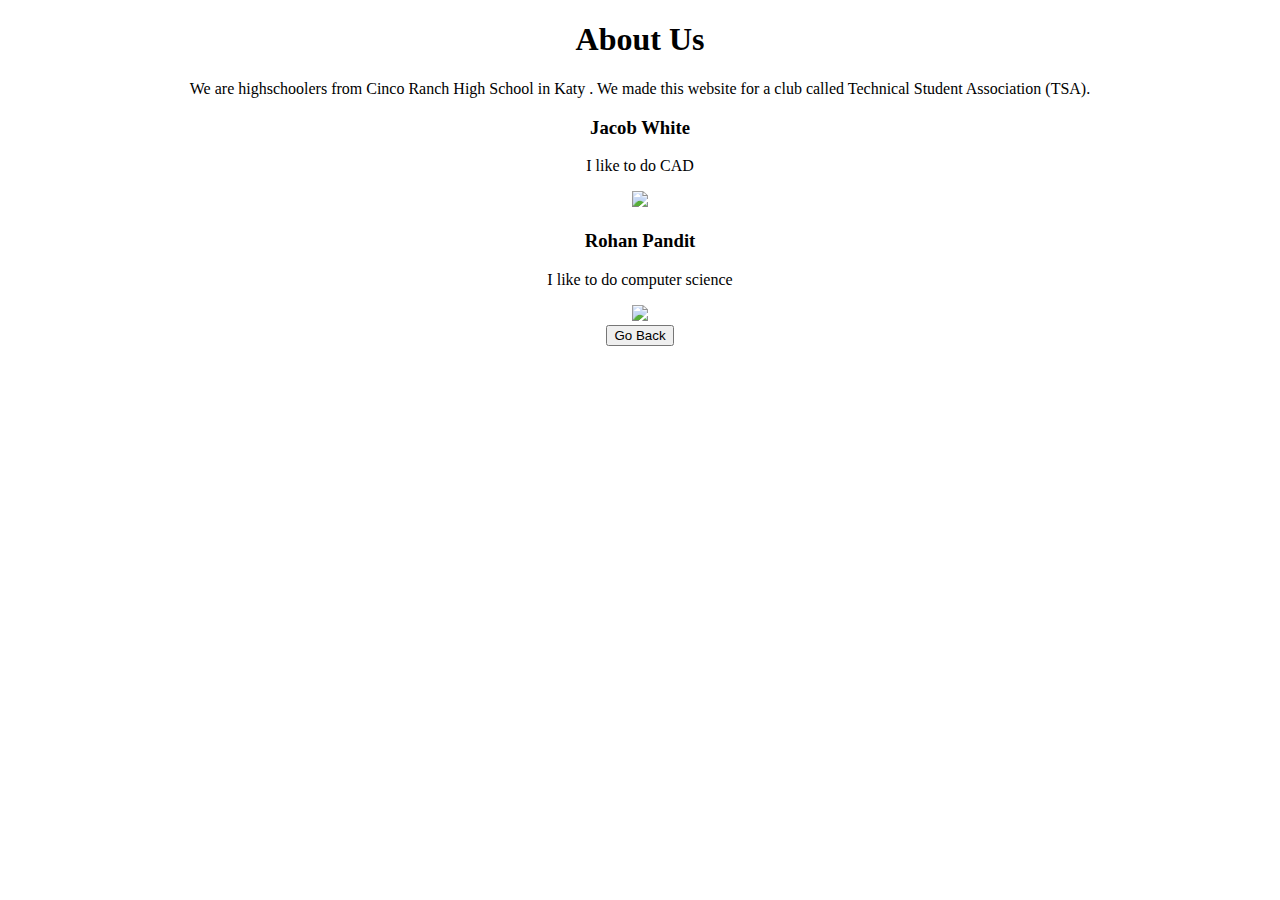
==== templates/about.html @ a40c334d "Update" ====
<!DOCTYPE html>
<html lang="en-US">
  <head>
    <meta name="viewport" content="width=device-width, initial-scale=1" />
    <title>About</title>
    <link rel="stylesheet" href="static/css/styles.css">
    <link rel="icon" type="image/x-icon" href="static/assets/crypto.png">
    
  </head>
  <body>
    <center>
      <h1>About Us</h1>
      <p>We are highschoolers from Cinco Ranch High School in Katy . We made this website for a club called Technical Student Association (TSA).</p>
      <p></p>
      <div class="tables">
        <div class="child">
          <h3>Jacob White</h3>
          <p>I like to do CAD</p>
      <img id="image" src="https://i.postimg.cc/P529S1Yv/jacob.png">
        </div>
        <div class="child">
          <h3>Rohan Pandit</h3>
          <p>I like to do computer science</p>
      <img id="image" src="https://i.postimg.cc/P529S1Yv/jacob.png">
        </div>
      </div>
      <button onclick="window.location.href='/';">Go Back</button>
    </center>
  </body>
</html>
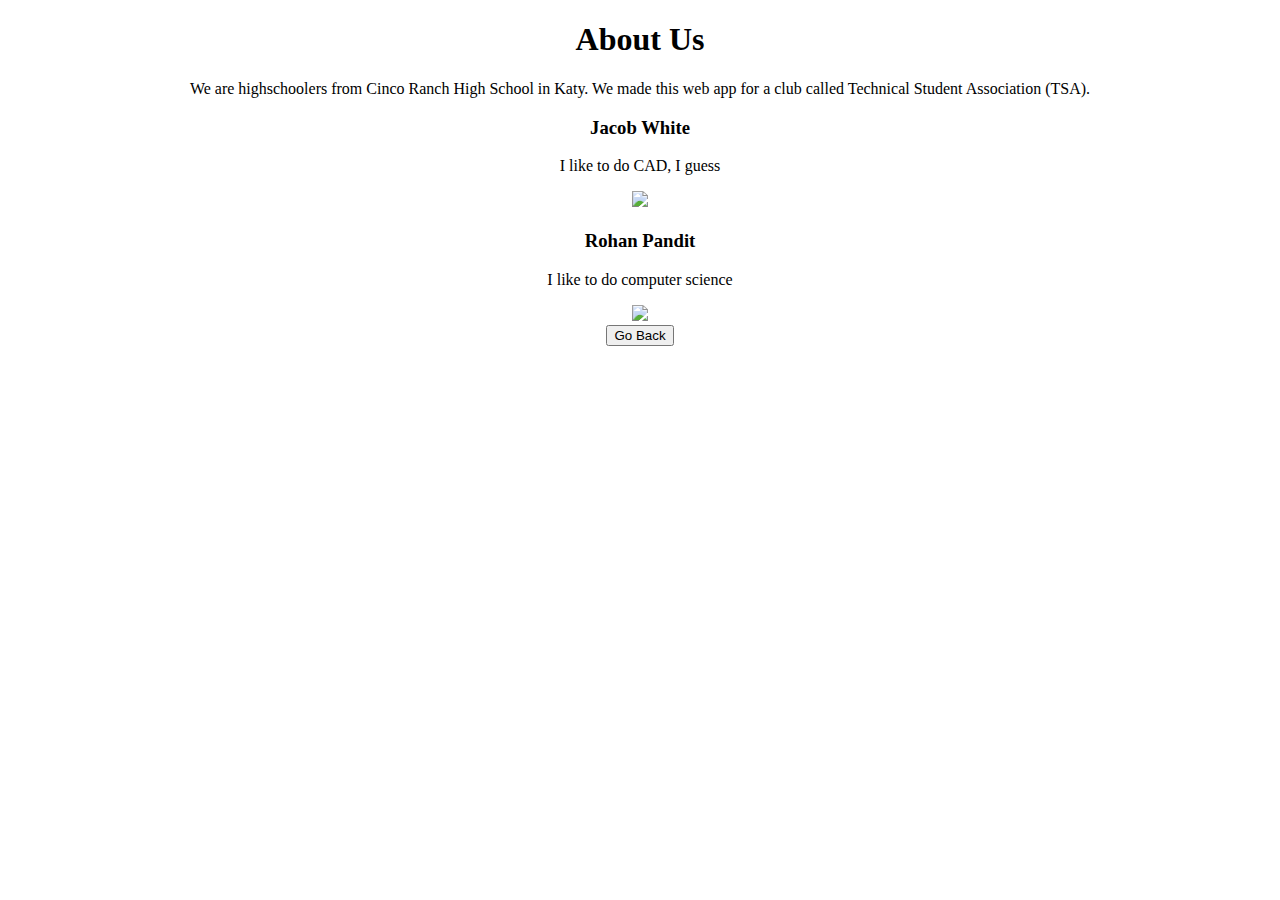
==== commit 45421380: "Fixed page titles" ====
--- a/templates/about.html
+++ b/templates/about.html
@@ -2,7 +2,7 @@
 <html lang="en-US">
   <head>
     <meta name="viewport" content="width=device-width, initial-scale=1" />
-    <title>About</title>
+    <title>Crypto Converter | About Us</title>
     <link rel="stylesheet" href="static/css/styles.css">
     <link rel="icon" type="image/x-icon" href="static/assets/crypto.png">
     
@@ -10,18 +10,18 @@
   <body>
     <center>
       <h1>About Us</h1>
-      <p>We are highschoolers from Cinco Ranch High School in Katy . We made this website for a club called Technical Student Association (TSA).</p>
+      <p>We are highschoolers from Cinco Ranch High School in Katy. We made this web app for a club called Technical Student Association (TSA).</p>
       <p></p>
       <div class="tables">
         <div class="child">
           <h3>Jacob White</h3>
-          <p>I like to do CAD</p>
+          <p>I like to do CAD, I guess</p>
       <img id="image" src="https://i.postimg.cc/P529S1Yv/jacob.png">
         </div>
         <div class="child">
           <h3>Rohan Pandit</h3>
           <p>I like to do computer science</p>
-      <img id="image" src="https://i.postimg.cc/P529S1Yv/jacob.png">
+      <img id="image" src="https://i.postimg.cc/rwSMmJnr/rohan2.jpg">
         </div>
       </div>
       <button onclick="window.location.href='/';">Go Back</button>
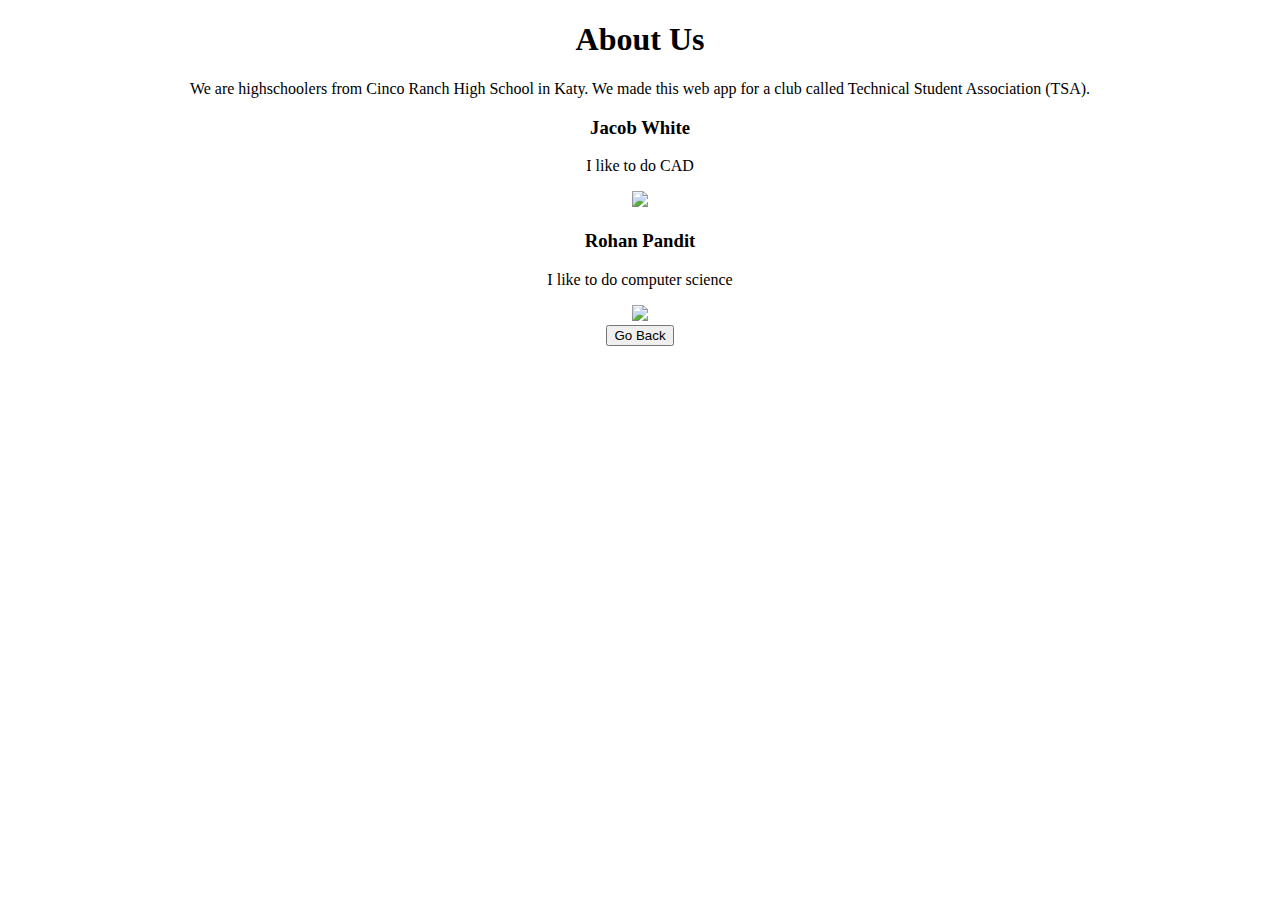
==== commit da254035: "Merge pull request #4 from Jeydin21/master" ====
--- a/templates/about.html
+++ b/templates/about.html
@@ -15,7 +15,7 @@
       <div class="tables">
         <div class="child">
           <h3>Jacob White</h3>
-          <p>I like to do CAD, I guess</p>
+          <p>I like to do CAD</p>
       <img id="image" src="https://i.postimg.cc/P529S1Yv/jacob.png">
         </div>
         <div class="child">
@@ -27,4 +27,5 @@
       <button onclick="window.location.href='/';">Go Back</button>
     </center>
   </body>
+  <script defer src='static/js/snow.js'></script>
 </html>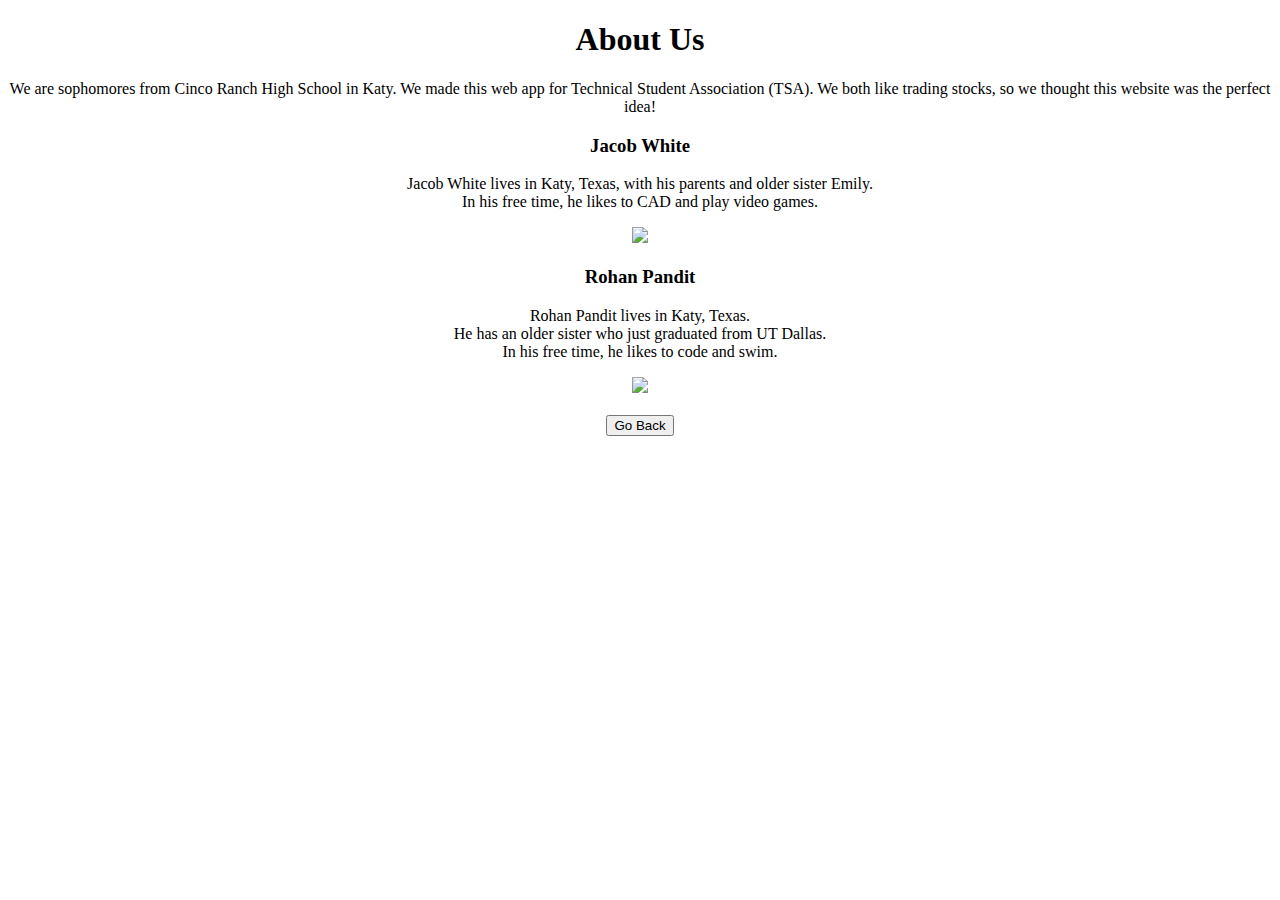
==== commit 54c94454: "My last commit. For real this time" ====
--- a/templates/about.html
+++ b/templates/about.html
@@ -10,20 +10,20 @@
   <body>
     <center>
       <h1>About Us</h1>
-      <p>We are highschoolers from Cinco Ranch High School in Katy. We made this web app for a club called Technical Student Association (TSA).</p>
-      <p></p>
+      <p>We are sophomores from Cinco Ranch High School in Katy. We made this web app for Technical Student Association (TSA). We both like trading stocks, so we thought this website was the perfect idea!</p>
       <div class="tables">
-        <div class="child">
+        <div class="child transparent">
           <h3>Jacob White</h3>
-          <p>I like to do CAD</p>
+          <p>Jacob White lives in Katy, Texas, with his parents and older sister Emily.<br>In his free time, he likes to CAD and play video games.</p>
       <img id="image" src="https://i.postimg.cc/P529S1Yv/jacob.png">
         </div>
-        <div class="child">
+        <div class="child transparent">
           <h3>Rohan Pandit</h3>
-          <p>I like to do computer science</p>
+          <p>Rohan Pandit lives in Katy, Texas.<br>He has an older sister who just graduated from UT Dallas.<br>In his free time, he likes to code and swim.</p>
       <img id="image" src="https://i.postimg.cc/rwSMmJnr/rohan2.jpg">
         </div>
       </div>
+      <br>
       <button onclick="window.location.href='/';">Go Back</button>
     </center>
   </body>
